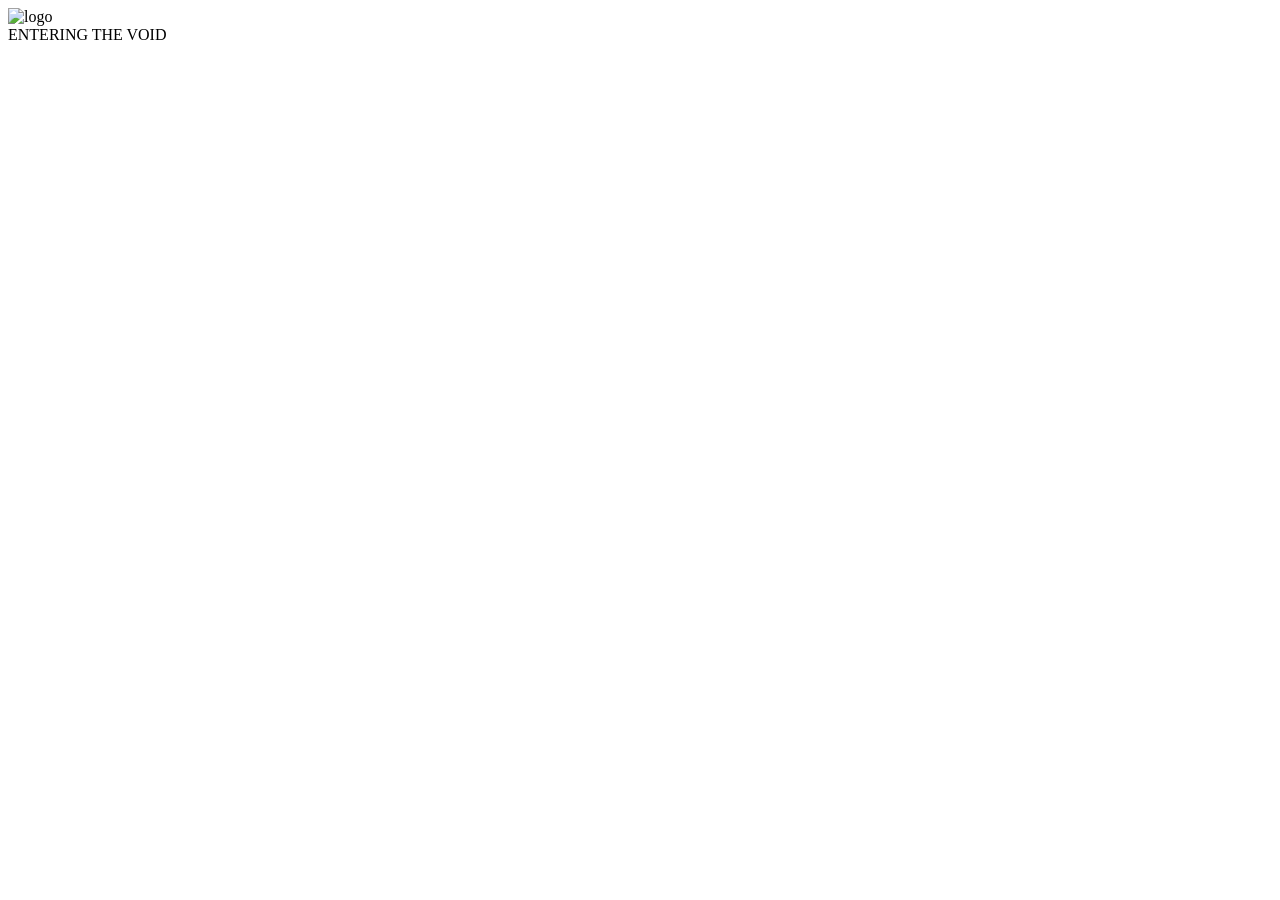
==== Loading.html @ d1297edb "Ny fil" ====
<!DOCTYPE html>
<html lang="en">
<head>
    <meta charset="UTF-8">
    <meta name="viewport" content="width=device-width, initial-scale=1">
    <link rel="stylesheet" href="styles.css">
    <title>Enter The Void</title>
</head>
<body>


<div id="loading-screen">
    <div class="loading-content">
        <div class="logo-wrapper">
            <img src="logo.png" class="logo" alt="logo">
        </div>
        <div class="loading-text">
            ENTERING THE VOID<span class="dots"></span>
        </div>
    </div>
</div>


</body>
</html>
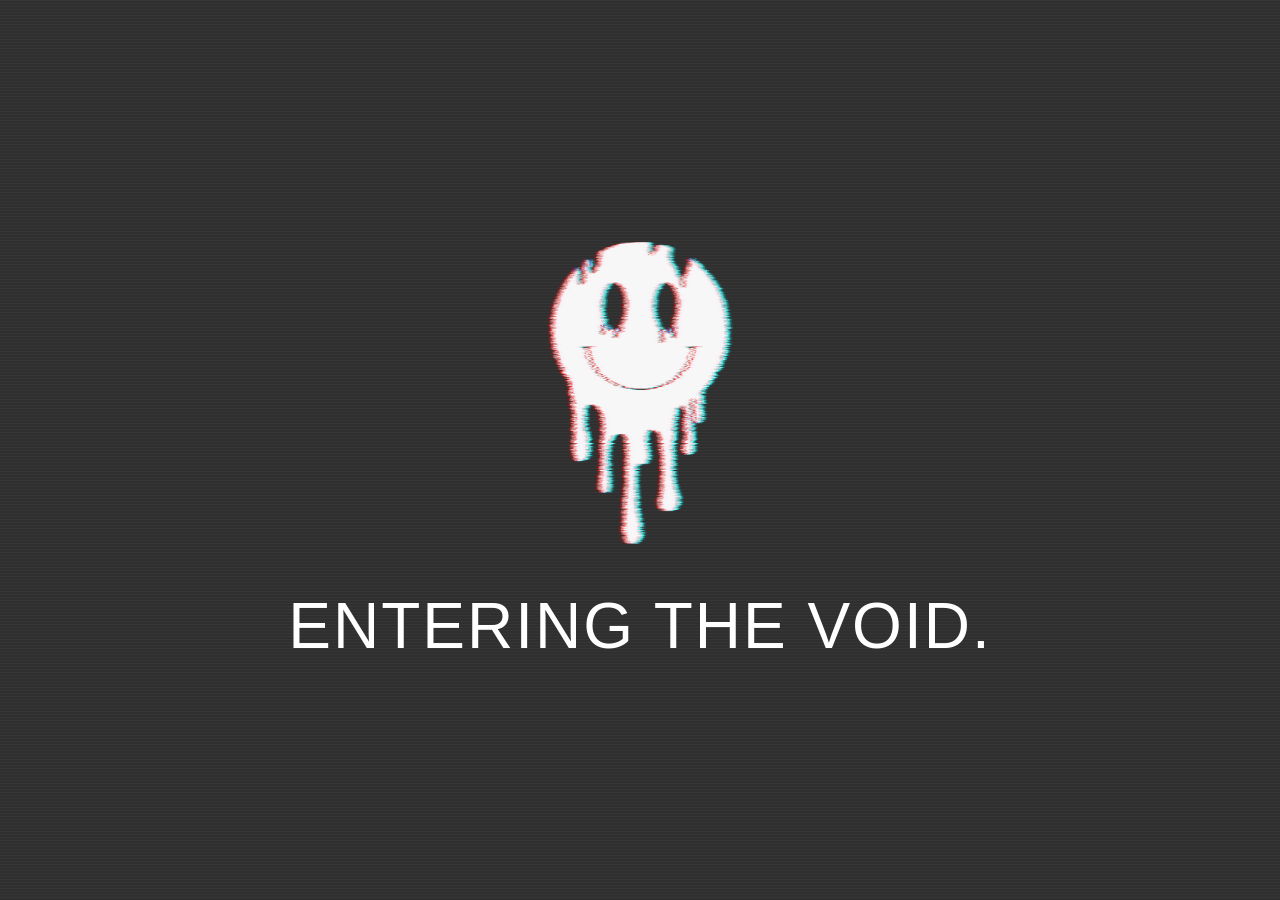
==== commit 32c4923f: "Videre udvikling" ====
--- a/Loading.html
+++ b/Loading.html
@@ -8,11 +8,10 @@
 </head>
 <body>
 
-
 <div id="loading-screen">
     <div class="loading-content">
         <div class="logo-wrapper">
-            <img src="logo.png" class="logo" alt="logo">
+        <img src="images/logo%20enter%20the%20void%20udkast_7%20(2).png" class="logo" alt="logo">
         </div>
         <div class="loading-text">
             ENTERING THE VOID<span class="dots"></span>
@@ -20,6 +19,15 @@
     </div>
 </div>
 
+<script>
+    setTimeout(() => {
+
+        document
+            .getElementById("loading-screen")
+            .classList.add("fade-out");
+
+    }, 4000);
+</script>
 
 </body>
 </html>
--- a/styles.css
+++ b/styles.css
@@ -0,0 +1,162 @@
+*{
+    margin:0;
+    padding:0;
+    box-sizing:border-box;
+}
+
+body{
+    background:#2f2f2f;
+    overflow:hidden;
+    font-family:Impact, sans-serif;
+}
+
+#loading-screen{
+    position:fixed;
+    inset:0;
+
+    background:#2f2f2f;
+
+    display:flex;
+    justify-content:center;
+    align-items:center;
+
+    z-index:9999;
+}
+
+#loading-screen::before{
+    content:"";
+
+    position:absolute;
+    inset:0;
+
+    background:
+            repeating-linear-gradient(
+                    to bottom,
+                    rgba(255,255,255,0.03),
+                    rgba(255,255,255,0.03) 1px,
+                    transparent 1px,
+                    transparent 3px
+            );
+
+    pointer-events:none;
+}
+
+.loading-content{
+    text-align:center;
+}
+
+.logo-wrapper{
+    width:220px;
+    margin:auto;
+}
+
+.logo{
+    width:100%;
+    display:block;
+
+    filter:
+            drop-shadow(-2px 0 red)
+            drop-shadow(2px 0 cyan);
+
+    animation:
+            glitch 0.15s infinite,
+            flicker 2s infinite;
+}
+
+.loading-text{
+    margin-top:40px;
+
+    color:white;
+
+    font-size:4rem;
+    letter-spacing:2px;
+
+    text-transform:uppercase;
+}
+
+.dots::after{
+    content:".";
+
+    animation:dots 1.5s infinite steps(1);
+}
+
+@keyframes dots{
+
+    0%{
+        content:".";
+    }
+
+    33%{
+        content:"..";
+    }
+
+    66%{
+        content:"...";
+    }
+
+    100%{
+        content:".";
+    }
+}
+
+@keyframes glitch{
+
+    0%{
+        transform:translate(0);
+    }
+
+    20%{
+        transform:translate(-2px,2px);
+    }
+
+    40%{
+        transform:translate(-2px,-2px);
+    }
+
+    60%{
+        transform:translate(2px,2px);
+    }
+
+    80%{
+        transform:translate(2px,-2px);
+    }
+
+    100%{
+        transform:translate(0);
+    }
+}
+
+@keyframes flicker{
+
+    0%,100%{
+        opacity:1;
+    }
+
+    5%{
+        opacity:0.8;
+    }
+
+    10%{
+        opacity:1;
+    }
+
+    15%{
+        opacity:0.6;
+    }
+
+    20%{
+        opacity:1;
+    }
+}
+
+.fade-out{
+    animation:fadeOut 1s forwards;
+}
+
+@keyframes fadeOut{
+
+    to{
+        opacity:0;
+        visibility:hidden;
+    }
+}
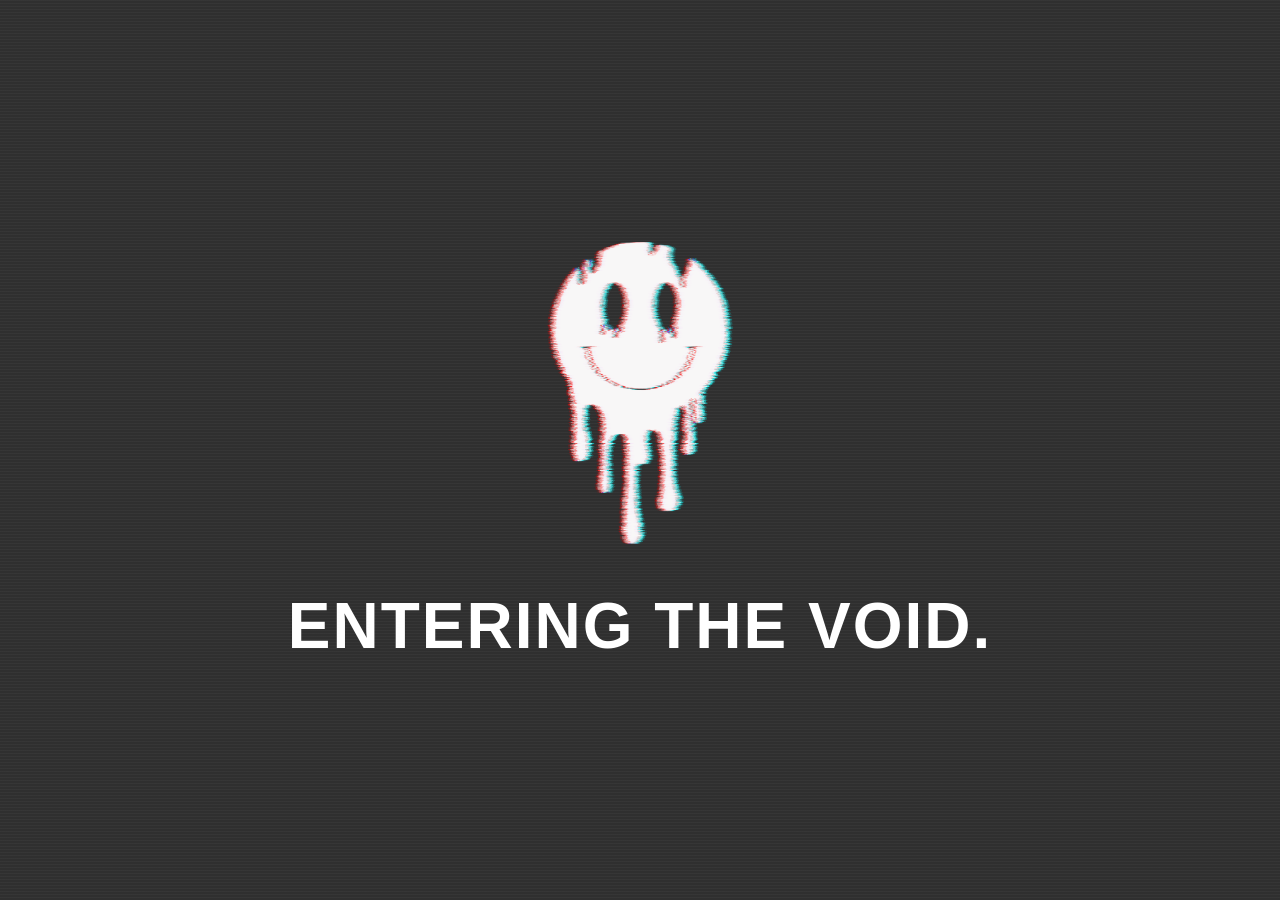
==== commit 6ff36891: "Tilføjet om-os sektionen, mangler stadig at finpudse" ====
--- a/Loading.html
+++ b/Loading.html
@@ -7,6 +7,7 @@
     <title>Enter The Void</title>
 </head>
 <body>
+
 
 <div id="loading-screen">
     <div class="loading-content">
@@ -19,15 +20,19 @@
     </div>
 </div>
 
+
 <script>
     setTimeout(() => {
-
         document
             .getElementById("loading-screen")
             .classList.add("fade-out");
 
+        setTimeout(() => {
+            window.location.href = "index.html";
+        }, 1200);
     }, 4000);
 </script>
 
+
 </body>
 </html>
--- a/styles.css
+++ b/styles.css
@@ -5,7 +5,7 @@
 }
 
 body{
-    background:#2f2f2f;
+    background:#333333;
     overflow:hidden;
     font-family:Impact, sans-serif;
 }
@@ -65,12 +65,10 @@
 
 .loading-text{
     margin-top:40px;
-
     color:white;
-
     font-size:4rem;
+    font-weight: bold;
     letter-spacing:2px;
-
     text-transform:uppercase;
 }
 
@@ -159,4 +157,65 @@
         opacity:0;
         visibility:hidden;
     }
+}
+
+
+/* home page */
+html, body {
+    margin: 0;
+    padding: 0;
+    background-color: #212121;
+    font-family: sans-serif;
+    color: white;
+}
+
+/* --- SEKTION 1: INTRO --- */
+.hero-section {
+    width: 100%;
+    height: 85vh; /* Bevarer den reducerede højde */
+    overflow: hidden;
+}
+
+.intro-video {
+    width: 100%;
+    height: 100%;
+    object-fit: cover;
+    display: block;
+}
+
+.scroll-arrow {
+    display: block;
+    text-align: center;
+    font-size: 100px;
+    color: #ffffff;
+    padding: 10px 0;
+    animation: hop 1s infinite;
+    cursor: pointer;
+}
+
+.event-section {
+    width: 100%;
+    display: flex;
+    justify-content: center;
+    padding-top: 35px;       /* Luft mellem pilen og dit event-billede */
+    padding-bottom: 80px;
+}
+
+.event-poster {
+    display: block;
+    width: 95%;
+    max-width: 1000px;
+    height: auto;
+}
+
+@keyframes hop {
+    0%, 100% { transform: translateY(0); }
+    50% { transform: translateY(10px); } /* Hopper op og ned på stedet */
+}
+
+.about-container {
+    margin-left: auto;
+    margin-right: auto;
+    text-align: center;
+    font-weight: bold;
 }
